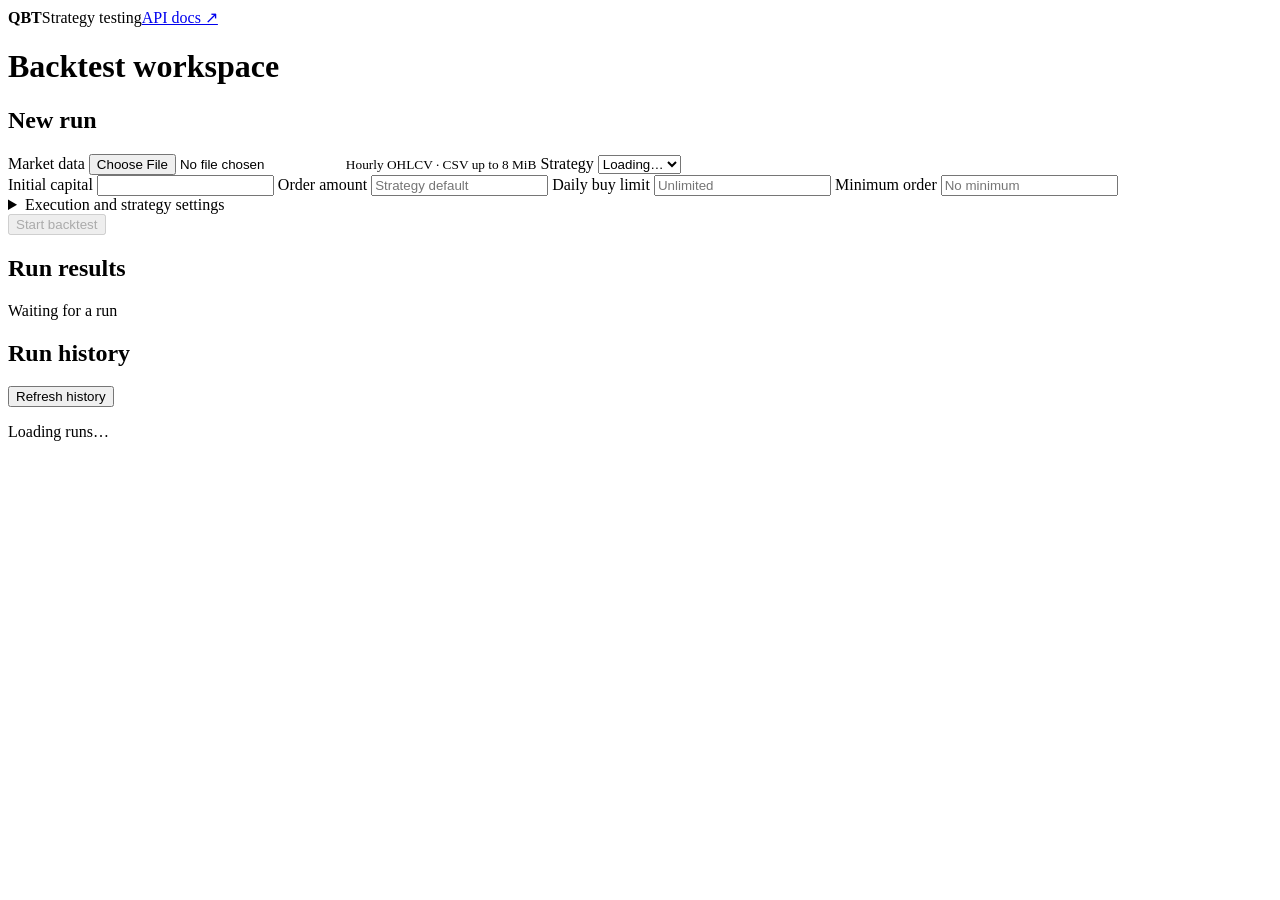
==== apps/web/index.html @ 6fb29c10 "Add comparison results to the workspace" ====
<!doctype html>
<html lang="en">
<meta charset="utf-8">
<meta name="viewport" content="width=device-width, initial-scale=1">
<title>Strategy testing · QBT</title>
<link rel="stylesheet" href="/ui/styles.css">
<header><strong>QBT</strong><span>Strategy testing</span><a href="/docs">API docs ↗</a></header>
<main>
<h1>Backtest workspace</h1>
<div class="layout">
<form id="run-form">
<h2>New run</h2>
<label>Market data <input type="file" id="file" accept=".csv,text/csv" required aria-describedby="file-note"></label>
<small id="file-note">Hourly OHLCV · CSV up to 8 MiB</small>
<label for="strategy">Strategy</label>
<select id="strategy" name="strategy" required><option value="">Loading…</option></select>
<div class="fields">
<label>Initial capital <input name="capital" type="number" step="any" min="0" required></label>
<label>Order amount <input name="order_amount" type="number" step="any" min="0" placeholder="Strategy default"></label>
<label>Daily buy limit <input name="daily_limit" type="number" step="any" min="0" placeholder="Unlimited"></label>
<label>Minimum order <input name="min_notional" type="number" step="any" min="0" placeholder="No minimum"></label>
</div>
<details><summary>Execution and strategy settings</summary>
<div class="fields">
<label>Fee (fraction) <input name="fee" type="number" step="any" min="0" required></label>
<label>Slippage (fraction) <input name="slippage" type="number" step="any" min="0" required></label>
<label>Annual risk-free rate <input name="risk_free" type="number" step="any" required></label>
<label>DCA interval (hours) <input name="dca_interval" type="number" min="1" required></label>
<label>DCA amount <input name="dca_amount" type="number" step="any" min="0" required></label>
<label>DipDCA lookback (hours) <input name="dip_lookback" type="number" min="2" required></label>
<label>DipDCA drop (%) <input name="dip_percent" type="number" step="any" min="0" max="100" required></label>
</div><label class="check"><input name="limit_includes_fees" type="checkbox"> Include fees in daily limit</label></details>
<button id="start" disabled>Start backtest</button>
<p role="alert" id="error"></p>
</form>
<section aria-labelledby="result-title">
<h2 id="result-title">Run results</h2>
<p id="state" role="status">Waiting for a run</p>
<dl id="metadata"></dl>
<p id="diagnostic"></p>
<button type="button" id="cancel-run" hidden>Cancel run</button>
<p id="cancel-error" role="alert"></p>
<button id="retry" hidden>Refresh status</button>
<nav id="artifacts" aria-label="Result downloads"></nav>
</section>
</div>
<section class="comparison" id="comparison" aria-labelledby="comparison-title" hidden>
<h2 id="comparison-title">Strategy comparison</h2>
<p id="comparison-message" aria-live="polite"></p>
<div id="comparison-content" hidden>
<h3 id="portfolio-title">Portfolio results</h3>
<div class="comparison-scroll" role="region" aria-labelledby="portfolio-title" tabindex="0">
<table id="portfolio-table" aria-labelledby="portfolio-title"><thead><tr></tr></thead><tbody></tbody></table>
</div>
<h3>Equity curves</h3>
<svg id="equity-chart" role="img" aria-labelledby="equity-chart-title" aria-describedby="equity-chart-description"></svg>
<ul id="equity-legend" aria-label="Portfolio legend"></ul>
<h3 id="order-title">Order ledger</h3>
<label for="order-strategy">Ledger portfolio</label>
<select id="order-strategy"></select>
<p id="order-range" aria-live="polite"></p>
<div class="comparison-scroll" role="region" aria-labelledby="order-title" tabindex="0">
<table id="order-table" aria-labelledby="order-title"><thead><tr></tr></thead><tbody></tbody></table>
</div>
<div class="order-pagination">
<button type="button" id="order-previous">Previous orders</button>
<button type="button" id="order-next">Next orders</button>
</div>
</div>
</section>
<section class="history" aria-labelledby="history-title">
<div class="history-header"><h2 id="history-title">Run history</h2><button type="button" id="history-refresh">Refresh history</button></div>
<p id="history-message">Loading runs…</p>
<ol id="past-runs"></ol>
<button type="button" id="older" hidden>Load older runs</button>
</section></main>
<script type="module" src="/ui/app.js"></script>
</html>
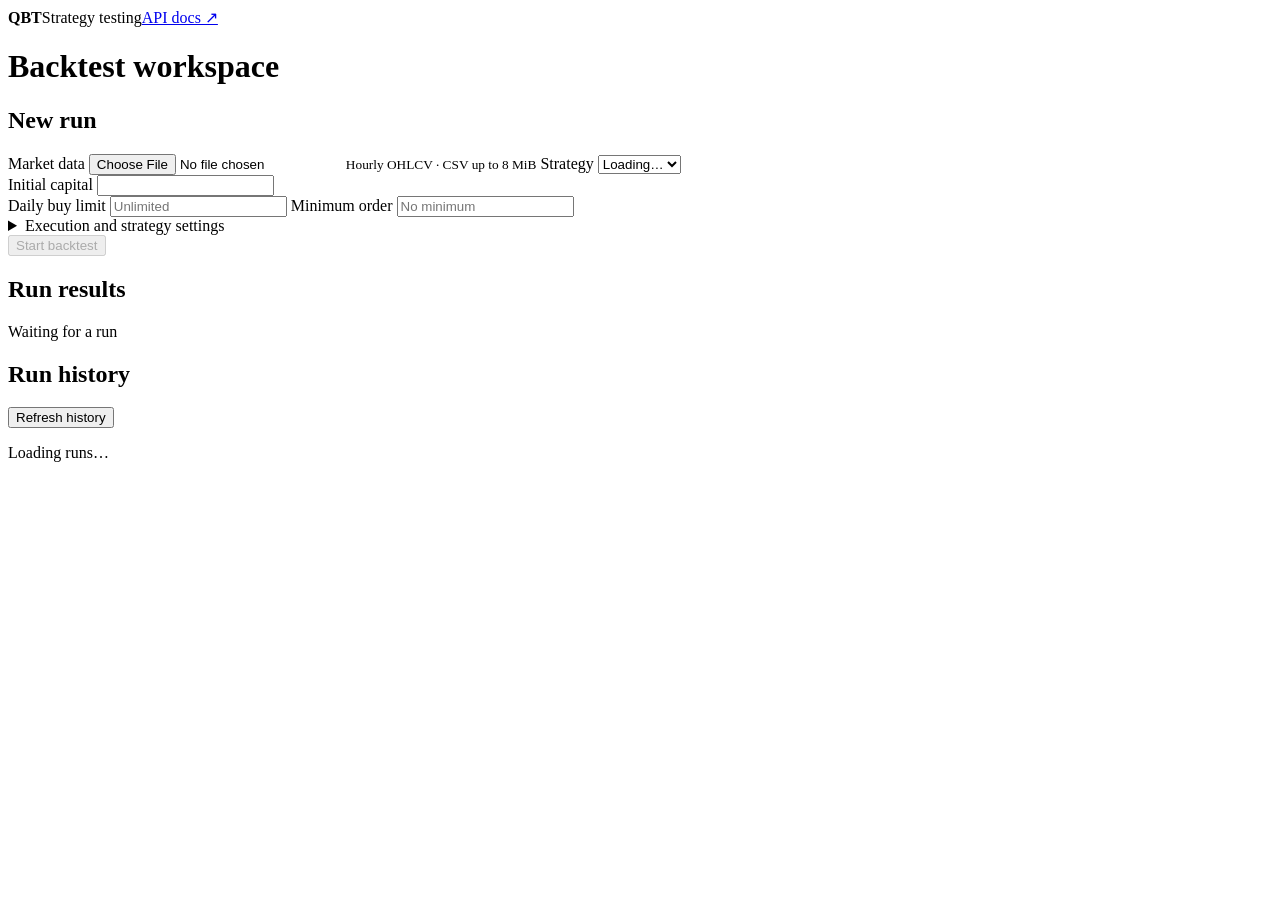
==== commit b756c599: "Drive strategy discovery and run settings from the engine catalog" ====
--- a/apps/web/index.html
+++ b/apps/web/index.html
@@ -16,19 +16,15 @@
 <select id="strategy" name="strategy" required><option value="">Loading…</option></select>
 <div class="fields">
 <label>Initial capital <input name="capital" type="number" step="any" min="0" required></label>
-<label>Order amount <input name="order_amount" type="number" step="any" min="0" placeholder="Strategy default"></label>
+<div id="strategy-primary"></div>
 <label>Daily buy limit <input name="daily_limit" type="number" step="any" min="0" placeholder="Unlimited"></label>
 <label>Minimum order <input name="min_notional" type="number" step="any" min="0" placeholder="No minimum"></label>
 </div>
 <details><summary>Execution and strategy settings</summary>
-<div class="fields">
+<div class="fields" id="strategy-settings">
 <label>Fee (fraction) <input name="fee" type="number" step="any" min="0" required></label>
 <label>Slippage (fraction) <input name="slippage" type="number" step="any" min="0" required></label>
 <label>Annual risk-free rate <input name="risk_free" type="number" step="any" required></label>
-<label>DCA interval (hours) <input name="dca_interval" type="number" min="1" required></label>
-<label>DCA amount <input name="dca_amount" type="number" step="any" min="0" required></label>
-<label>DipDCA lookback (hours) <input name="dip_lookback" type="number" min="2" required></label>
-<label>DipDCA drop (%) <input name="dip_percent" type="number" step="any" min="0" max="100" required></label>
 </div><label class="check"><input name="limit_includes_fees" type="checkbox"> Include fees in daily limit</label></details>
 <button id="start" disabled>Start backtest</button>
 <p role="alert" id="error"></p>
@@ -49,6 +45,7 @@
 <p id="comparison-message" aria-live="polite"></p>
 <div id="comparison-content" hidden>
 <h3 id="portfolio-title">Portfolio results</h3>
+<p id="comparison-units"></p>
 <div class="comparison-scroll" role="region" aria-labelledby="portfolio-title" tabindex="0">
 <table id="portfolio-table" aria-labelledby="portfolio-title"><thead><tr></tr></thead><tbody></tbody></table>
 </div>
@@ -56,8 +53,10 @@
 <svg id="equity-chart" role="img" aria-labelledby="equity-chart-title" aria-describedby="equity-chart-description"></svg>
 <ul id="equity-legend" aria-label="Portfolio legend"></ul>
 <h3 id="order-title">Order ledger</h3>
-<label for="order-strategy">Ledger portfolio</label>
-<select id="order-strategy"></select>
+<div class="order-filters">
+<label>Ledger portfolio <select id="order-strategy"></select></label>
+<label>Order status <select id="order-status"></select></label>
+</div>
 <p id="order-range" aria-live="polite"></p>
 <div class="comparison-scroll" role="region" aria-labelledby="order-title" tabindex="0">
 <table id="order-table" aria-labelledby="order-title"><thead><tr></tr></thead><tbody></tbody></table>
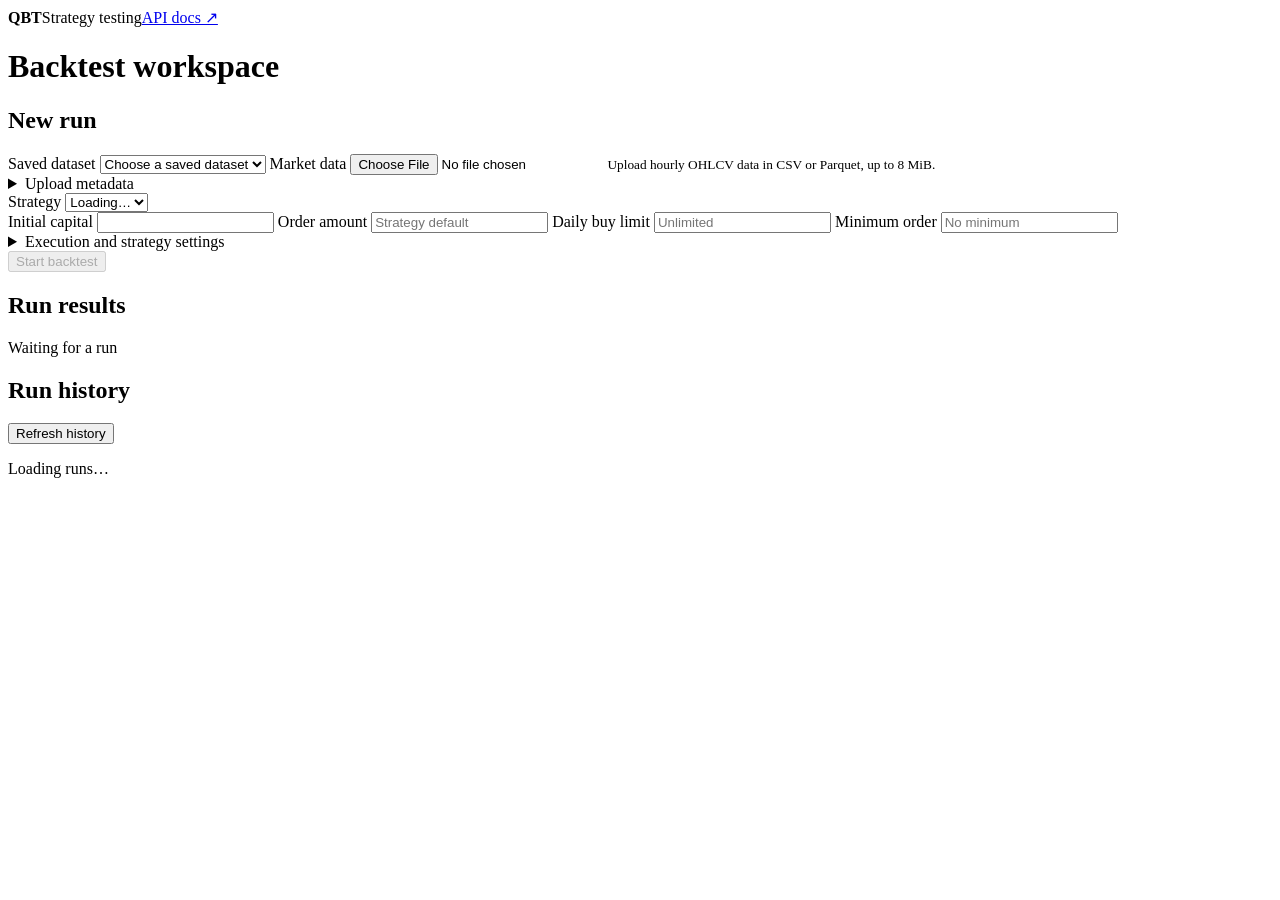
==== commit df6201fb: "Validate and reuse CSV and Parquet datasets" ====
--- a/apps/web/index.html
+++ b/apps/web/index.html
@@ -10,21 +10,35 @@
 <div class="layout">
 <form id="run-form">
 <h2>New run</h2>
-<label>Market data <input type="file" id="file" accept=".csv,text/csv" required aria-describedby="file-note"></label>
-<small id="file-note">Hourly OHLCV · CSV up to 8 MiB</small>
+<label for="dataset">Saved dataset</label>
+<select id="dataset" aria-describedby="dataset-note"><option value="">Choose a saved dataset</option></select>
+<small id="dataset-note"></small>
+<label>Market data <input type="file" id="file" accept=".csv,.parquet,text/csv,application/vnd.apache.parquet" aria-describedby="file-note"></label>
+<small id="file-note">Upload hourly OHLCV data in CSV or Parquet, up to 8 MiB.</small>
+<details>
+<summary>Upload metadata</summary>
+<div class="fields">
+<label>Symbol <input id="symbol" maxlength="64" placeholder="Optional"></label>
+<label>Quote currency <input id="quote-currency" maxlength="64" placeholder="Optional"></label>
+</div>
+</details>
 <label for="strategy">Strategy</label>
 <select id="strategy" name="strategy" required><option value="">Loading…</option></select>
 <div class="fields">
 <label>Initial capital <input name="capital" type="number" step="any" min="0" required></label>
-<div id="strategy-primary"></div>
+<label>Order amount <input name="order_amount" type="number" step="any" min="0" placeholder="Strategy default"></label>
 <label>Daily buy limit <input name="daily_limit" type="number" step="any" min="0" placeholder="Unlimited"></label>
 <label>Minimum order <input name="min_notional" type="number" step="any" min="0" placeholder="No minimum"></label>
 </div>
 <details><summary>Execution and strategy settings</summary>
-<div class="fields" id="strategy-settings">
+<div class="fields">
 <label>Fee (fraction) <input name="fee" type="number" step="any" min="0" required></label>
 <label>Slippage (fraction) <input name="slippage" type="number" step="any" min="0" required></label>
 <label>Annual risk-free rate <input name="risk_free" type="number" step="any" required></label>
+<label>DCA interval (hours) <input name="dca_interval" type="number" min="1" required></label>
+<label>DCA amount <input name="dca_amount" type="number" step="any" min="0" required></label>
+<label>DipDCA lookback (hours) <input name="dip_lookback" type="number" min="2" required></label>
+<label>DipDCA drop (%) <input name="dip_percent" type="number" step="any" min="0" max="100" required></label>
 </div><label class="check"><input name="limit_includes_fees" type="checkbox"> Include fees in daily limit</label></details>
 <button id="start" disabled>Start backtest</button>
 <p role="alert" id="error"></p>
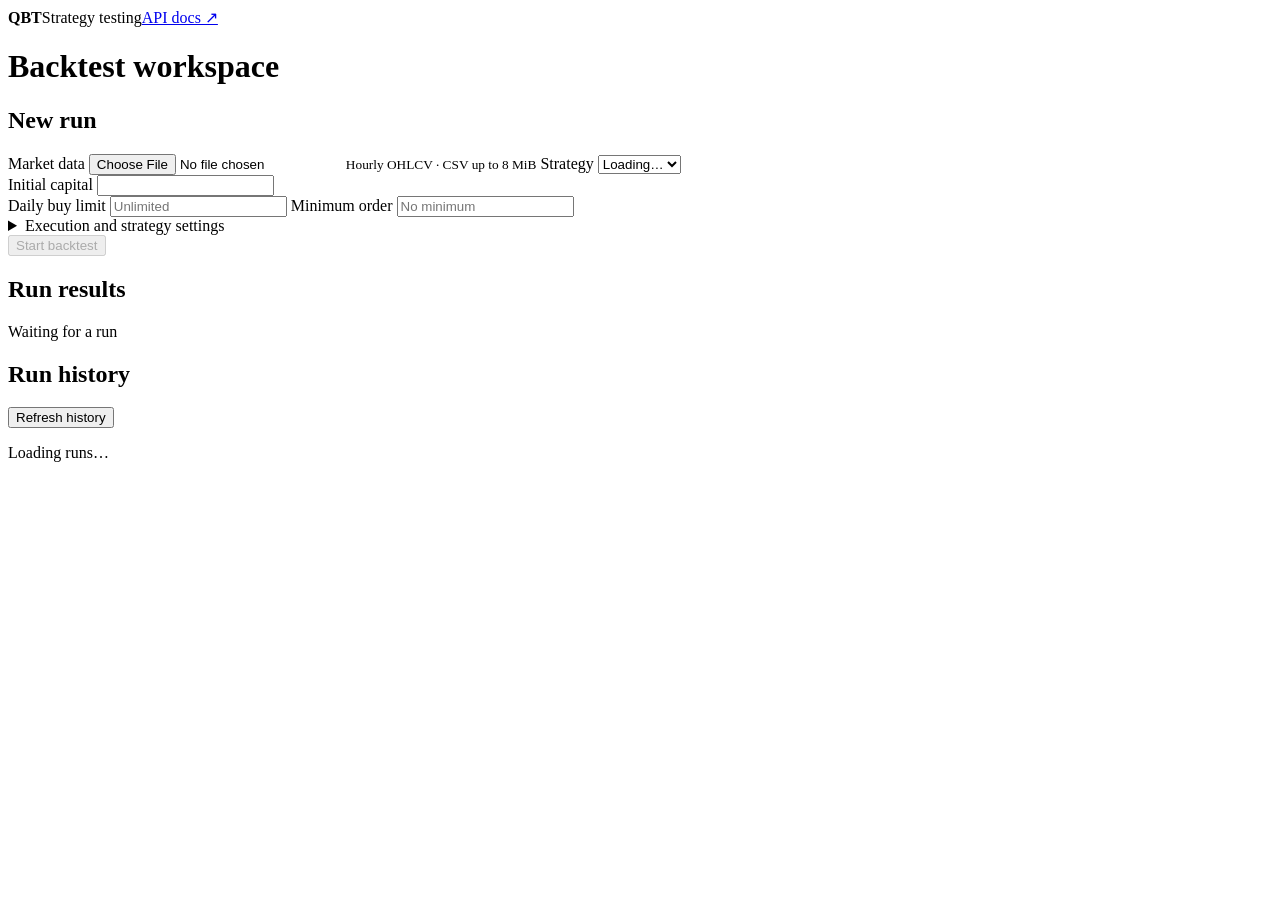
==== commit db025ea4: "Merge pull request #20 from ILayZ/feat/batch-strategies Drive CLI, API and the web form from the eng" ====
--- a/apps/web/index.html
+++ b/apps/web/index.html
@@ -10,35 +10,21 @@
 <div class="layout">
 <form id="run-form">
 <h2>New run</h2>
-<label for="dataset">Saved dataset</label>
-<select id="dataset" aria-describedby="dataset-note"><option value="">Choose a saved dataset</option></select>
-<small id="dataset-note"></small>
-<label>Market data <input type="file" id="file" accept=".csv,.parquet,text/csv,application/vnd.apache.parquet" aria-describedby="file-note"></label>
-<small id="file-note">Upload hourly OHLCV data in CSV or Parquet, up to 8 MiB.</small>
-<details>
-<summary>Upload metadata</summary>
-<div class="fields">
-<label>Symbol <input id="symbol" maxlength="64" placeholder="Optional"></label>
-<label>Quote currency <input id="quote-currency" maxlength="64" placeholder="Optional"></label>
-</div>
-</details>
+<label>Market data <input type="file" id="file" accept=".csv,text/csv" required aria-describedby="file-note"></label>
+<small id="file-note">Hourly OHLCV · CSV up to 8 MiB</small>
 <label for="strategy">Strategy</label>
 <select id="strategy" name="strategy" required><option value="">Loading…</option></select>
 <div class="fields">
 <label>Initial capital <input name="capital" type="number" step="any" min="0" required></label>
-<label>Order amount <input name="order_amount" type="number" step="any" min="0" placeholder="Strategy default"></label>
+<div id="strategy-primary"></div>
 <label>Daily buy limit <input name="daily_limit" type="number" step="any" min="0" placeholder="Unlimited"></label>
 <label>Minimum order <input name="min_notional" type="number" step="any" min="0" placeholder="No minimum"></label>
 </div>
 <details><summary>Execution and strategy settings</summary>
-<div class="fields">
+<div class="fields" id="strategy-settings">
 <label>Fee (fraction) <input name="fee" type="number" step="any" min="0" required></label>
 <label>Slippage (fraction) <input name="slippage" type="number" step="any" min="0" required></label>
 <label>Annual risk-free rate <input name="risk_free" type="number" step="any" required></label>
-<label>DCA interval (hours) <input name="dca_interval" type="number" min="1" required></label>
-<label>DCA amount <input name="dca_amount" type="number" step="any" min="0" required></label>
-<label>DipDCA lookback (hours) <input name="dip_lookback" type="number" min="2" required></label>
-<label>DipDCA drop (%) <input name="dip_percent" type="number" step="any" min="0" max="100" required></label>
 </div><label class="check"><input name="limit_includes_fees" type="checkbox"> Include fees in daily limit</label></details>
 <button id="start" disabled>Start backtest</button>
 <p role="alert" id="error"></p>
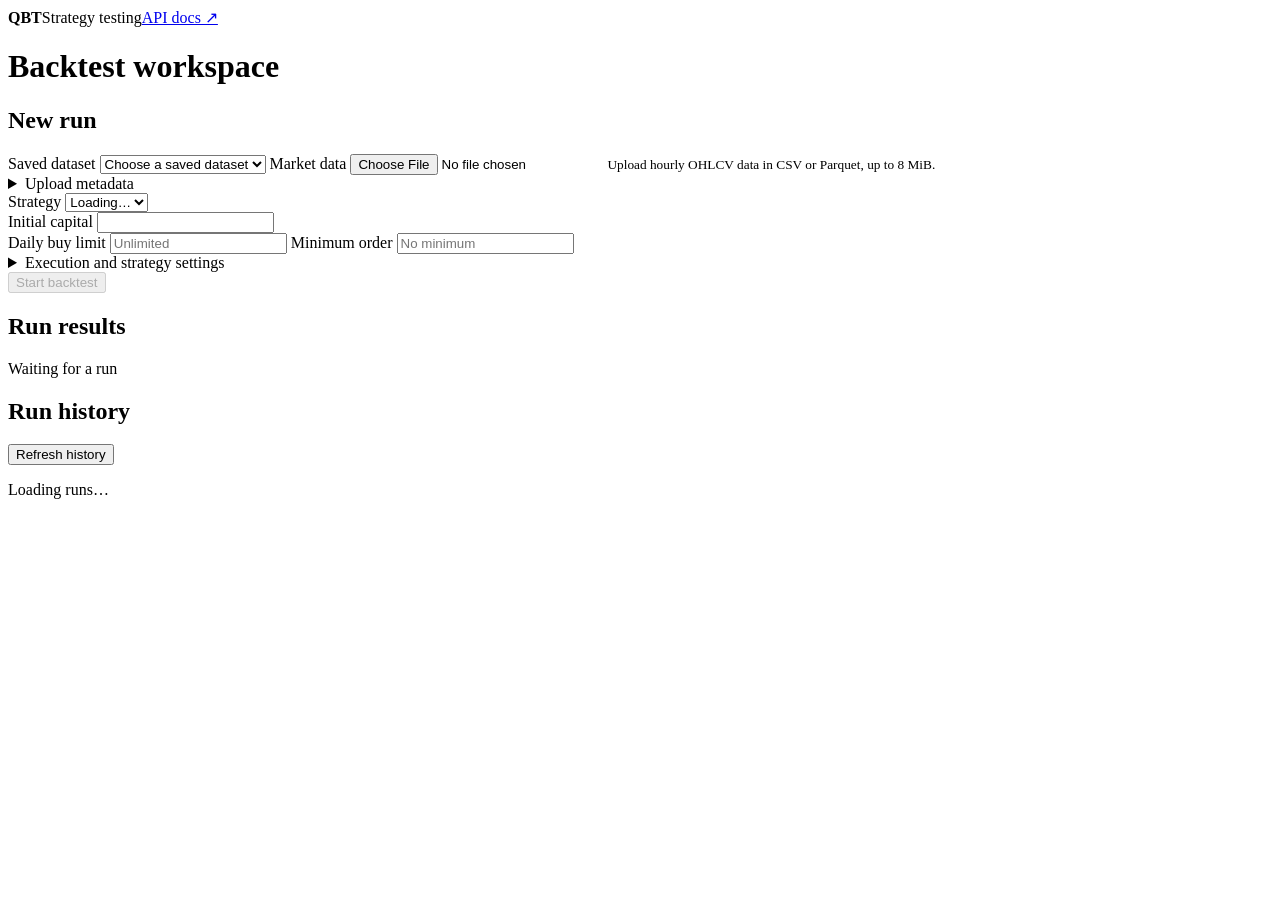
==== commit f587a19b: "Integrate dataset catalog with the deployed platform" ====
--- a/apps/web/index.html
+++ b/apps/web/index.html
@@ -10,8 +10,18 @@
 <div class="layout">
 <form id="run-form">
 <h2>New run</h2>
-<label>Market data <input type="file" id="file" accept=".csv,text/csv" required aria-describedby="file-note"></label>
-<small id="file-note">Hourly OHLCV · CSV up to 8 MiB</small>
+<label for="dataset">Saved dataset</label>
+<select id="dataset" aria-describedby="dataset-note"><option value="">Choose a saved dataset</option></select>
+<small id="dataset-note"></small>
+<label>Market data <input type="file" id="file" accept=".csv,.parquet,text/csv,application/vnd.apache.parquet" aria-describedby="file-note"></label>
+<small id="file-note">Upload hourly OHLCV data in CSV or Parquet, up to 8 MiB.</small>
+<details>
+<summary>Upload metadata</summary>
+<div class="fields">
+<label>Symbol <input id="symbol" maxlength="64" placeholder="Optional"></label>
+<label>Quote currency <input id="quote-currency" maxlength="64" placeholder="Optional"></label>
+</div>
+</details>
 <label for="strategy">Strategy</label>
 <select id="strategy" name="strategy" required><option value="">Loading…</option></select>
 <div class="fields">
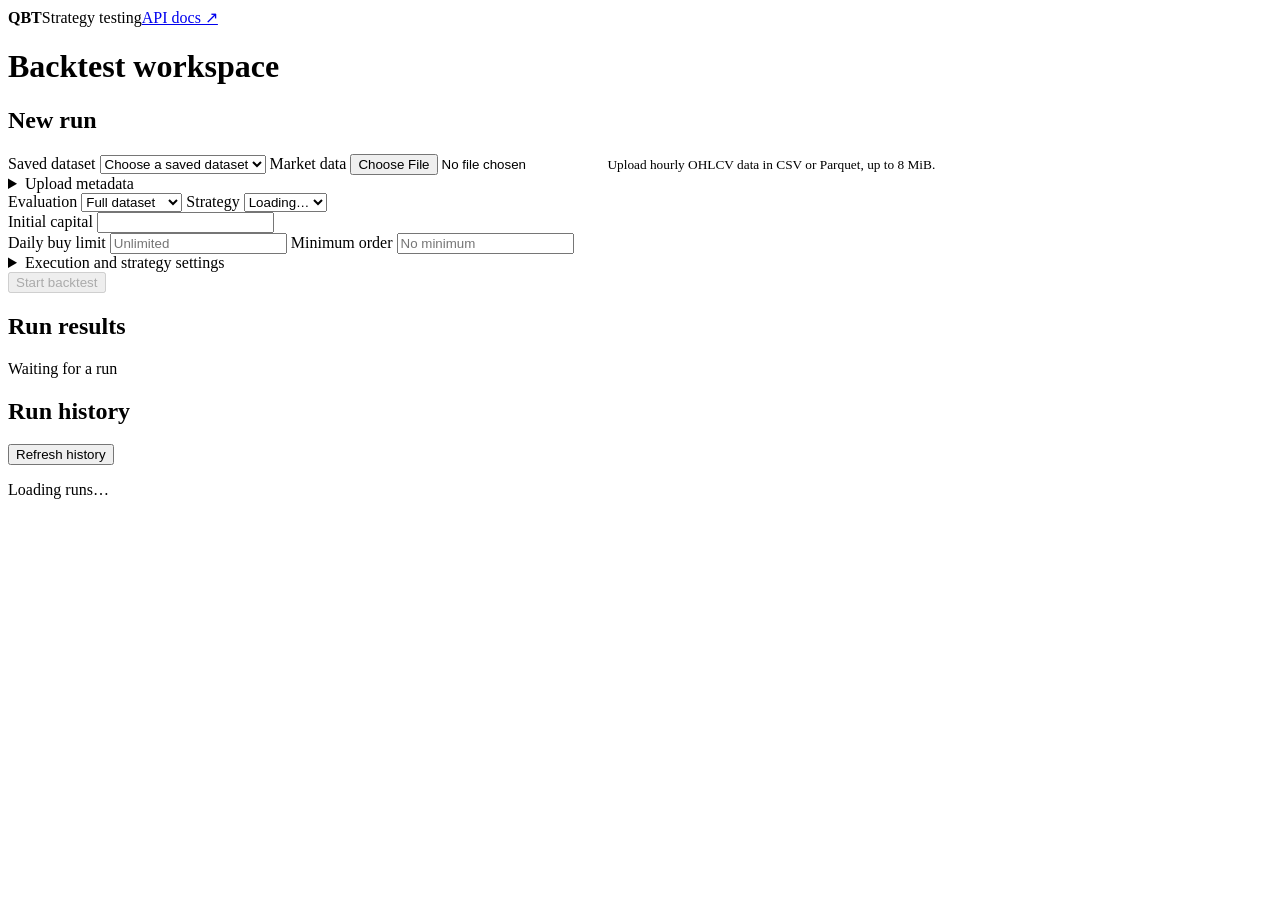
==== commit e4086cd3: "Run fixed-parameter walk-forward experiments from the workspace" ====
--- a/apps/web/index.html
+++ b/apps/web/index.html
@@ -10,6 +10,7 @@
 <div class="layout">
 <form id="run-form">
 <h2>New run</h2>
+<p id="copy-note" aria-live="polite"></p>
 <label for="dataset">Saved dataset</label>
 <select id="dataset" aria-describedby="dataset-note"><option value="">Choose a saved dataset</option></select>
 <small id="dataset-note"></small>
@@ -22,6 +23,12 @@
 <label>Quote currency <input id="quote-currency" maxlength="64" placeholder="Optional"></label>
 </div>
 </details>
+<label>Evaluation <select id="evaluation"><option value="standard">Full dataset</option><option value="windows">Walk-forward</option></select></label>
+<fieldset id="window-options" hidden disabled><legend>Windows (30-day months)</legend>
+<label>History offset <input id="train-months" type="number" min="1" step="1" required value="1"></label>
+<label>Test length <input id="test-months" type="number" min="1" step="1" required value="1"></label>
+<label>Window step <input id="step-months" type="number" min="1" step="1" required value="1"></label>
+</fieldset>
 <label for="strategy">Strategy</label>
 <select id="strategy" name="strategy" required><option value="">Loading…</option></select>
 <div class="fields">
@@ -44,12 +51,24 @@
 <p id="state" role="status">Waiting for a run</p>
 <dl id="metadata"></dl>
 <p id="diagnostic"></p>
+<div class="run-actions">
 <button type="button" id="cancel-run" hidden>Cancel run</button>
+<button type="button" id="repeat-run" hidden>Repeat exactly</button>
+<button type="button" id="edit-copy" hidden>Edit a copy</button>
+</div>
+<p id="run-action-error" role="alert"></p>
 <p id="cancel-error" role="alert"></p>
 <button id="retry" hidden>Refresh status</button>
 <nav id="artifacts" aria-label="Result downloads"></nav>
 </section>
 </div>
+<section class="comparison" id="windows-result" aria-labelledby="windows-title" hidden>
+<h2 id="windows-title">Walk-forward results</h2>
+<p id="window-average"></p>
+<div class="comparison-scroll" tabindex="0"><table><thead><tr>
+<th>First test bar (UTC)</th><th>Last test bar (UTC)</th><th>Initial capital</th><th>Final equity</th><th>Return</th><th>Max drawdown</th>
+</tr></thead><tbody id="window-rows"></tbody></table></div>
+</section>
 <section class="comparison" id="comparison" aria-labelledby="comparison-title" hidden>
 <h2 id="comparison-title">Strategy comparison</h2>
 <p id="comparison-message" aria-live="polite"></p>
